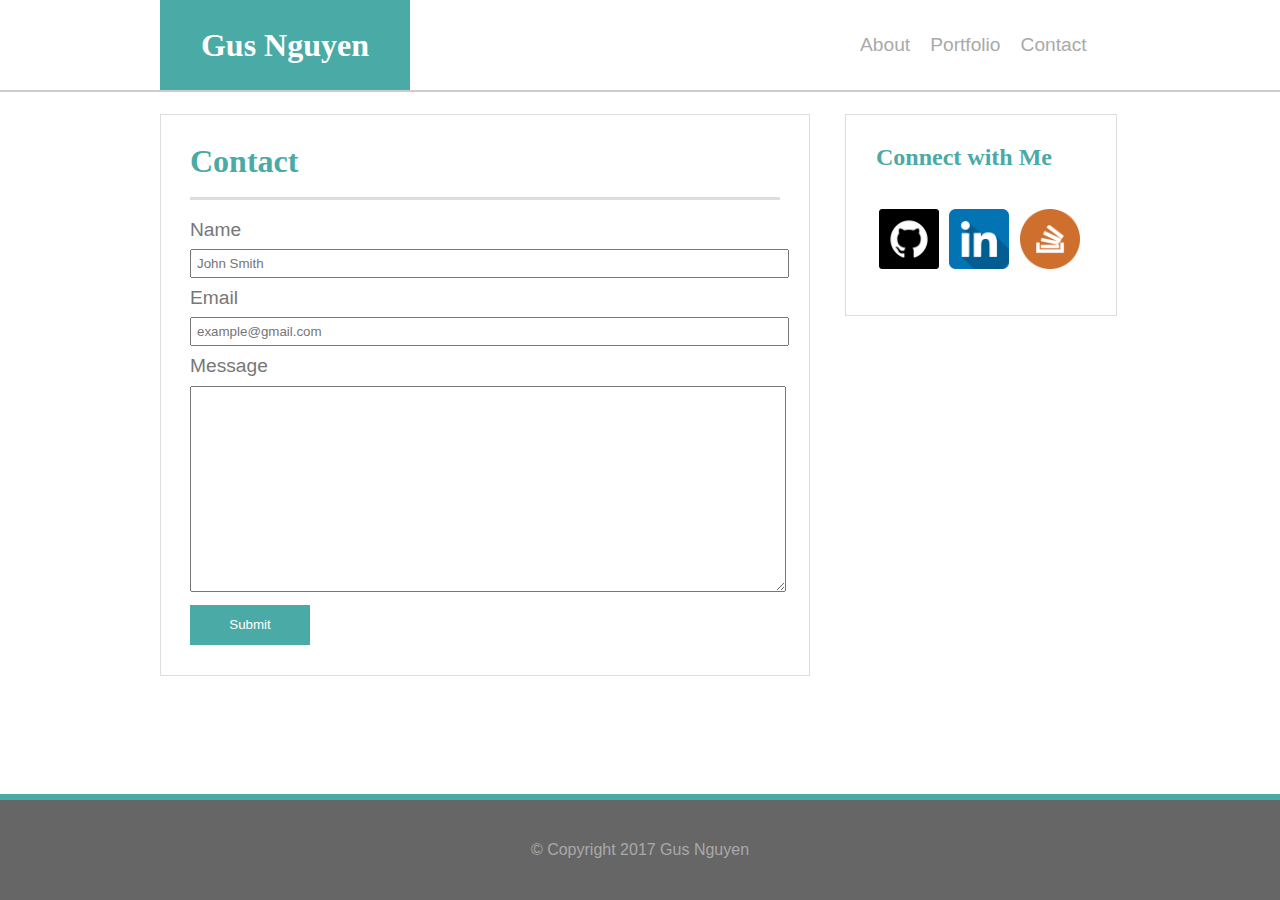
==== contact.html @ f8607143 "Init files, still need to refactor and redo css" ====
<!DOCTYPE html>
<html lang="en-us">

	<head>
		<title>Contact</title>
		<meta charset="UTF-8">
		<link href="./assets/css/reset.css" rel="stylesheet" type="text/css">
		<link href="./assets/css/style-contact.css" rel="stylesheet" type="text/css">

	</head>

	<body>
		<div id="header">
			<div class ="wrapper">
				<h1 id="name" class="header-font">Gus Nguyen</h1>
				<a href="./index.html">
					<h3 class="navigation-bar">About</h3>
				</a>
				<a href="./portfolio.html">
					<h3 class="navigation-bar">Portfolio</h3>
				</a>
				<a href="./contact.html">
					<h3 class="navigation-bar">Contact</h3>	
				</a>
			</div>	
				
		</div>

		<div id="profile" class="wrapper">
			<div id="main-content">
				<h1 class="header-font">Contact</h1>
				<div class="border"></div>
				<form>
					<p>Name</p>
					<input class="input" type="text" placeholder="John Smith">
					<p>Email</p>
					<input class="input" type="text" placeholder="example@gmail.com">
					<p>Message</p>
					<textarea class="textarea"></textarea>
					<button id="submit">Submit</button>
				</form>
			</div>
			<div id="sidebar">
				<h2 id="connect" class="header-font"> Connect with Me</h2>
				<a href="https://github.com/nguyenhachuy"><img src="./assets/images/git.png" alt="" class="link"></a>

				<a href="https://www.linkedin.com/in/nguyenhachuy"><img src="./assets/images/linkedin.png" alt="" class="link"></a>

				<a href="https://stackoverflow.com/users/8452785/gus-nguyen"><img src="./assets/images/stack.png" alt="" class="link"></a>
			</div>

		</div>

		<footer id="footer">
			<div id="line">&copy; Copyright 2017 Gus Nguyen</div>
		</footer>
	
	</body>
</html>
---- assets/css/style-contact.css ----
html, body {
  height: 100%;
}
body {
  display: flex;
  flex-direction: column;
  height: 100vh; /* Avoid the IE 10-11 `min-height` bug. */

}

.wrapper {
	margin: 0 auto;
	width: 960px;
	font-family: 'Arial', 'Helvetica Neue', Helvetica, sans-serif;
	color: #777777;
	flex: 1 0 auto;
}

.wrapper:after {
	content: "";
  	display: table;
  	clear: both;

}

#header {

	height: 90px;
	line-height: 90px;
	vertical-align: middle;
	text-align: center;
	background-color: #ffffff;
	border-bottom: 2px solid #cccccc;
}

#header * {
	height: inherit;
}
#name {
	font-size: 200%;
	font-weight: bold;
	width: 250px;
	color: white;
	margin: 0px 440px 0px 0px;
	background-color: #4aaaa5;
	display: inline-block;
	float: left;
}

#profile {
	margin-top: 22px;
	margin-bottom: 40px;

}

#sidebar {
	height: 140px;
	width: 210px;
	float: left;
	padding: 30px 30px 30px 30px;
	border: 1px solid #dddddd;
	margin-left: 35px;
}

#footer {

	clear:both;
	background-color: #666666;
	border-top: 6px solid #4aaaa5;
	height: 100px;
	font-family: 'Arial', 'Helvetica Neue', Helvetica, sans-serif;
	color: darkgray;
	text-align: center;
	line-height: 100px;
	flex-shrink: 0; /* Prevent Chrome, Opera, and Safari from letting these items shrink to smaller than their content's default minimum size. */


}

#connect {
	font-size: 150%;
	margin-bottom: 40px;
}
.border {
	height: 3px;
	width: 100%;
	background: #dddddd;
	float: left;
	clear:both;
	margin: 20px 0px 20px 0px;
}

.bio {
	font-size: 120%;
}

.header-font {
	color: #4aaaa5;
	font-size: 200%;
	font-weight: bold;
	font-family:'Georgia', Times, Times New Roman, serif;
}

#main-content {
	width: 590px;
	float:left;
	padding: 30px 29px 30px 29px;
	border: 1px solid #dddddd;
}

#profile-pic {
	width: 200px;
	height: 150px;
	float: left;
	margin: 0px 10px 0px 0px;
	background-color: black;
}
.navigation-bar {
	margin: 0px 10px 0px 10px;
	font-size: 120%;
	float: left;
	color: darkgray;
}
.link {
	height: 60px;
	width: 60px; 
	margin: 0px 3px 0px 3px;

}

.input {
	width: 100%;
	margin: 10px 0px 10px 0px;
	padding: 5px 0px 5px 5px;
	color: darkgray;

}
.textarea {
	width: 100%;
	margin: 10px 0px 10px 0px;
	height: 200px;	

 }

 #submit {
 	background-color: #4aaaa5;
 	color: white; 
 	width: 120px;
 	height: 40px;
 	padding: 0;
	border: none;
	font-family: 'Arial', 'Helvetica Neue', Helvetica, sans-serif;
	color: white;


 }
 form p {
 	font-weight: normal;
 	font-size: 120%;
 }
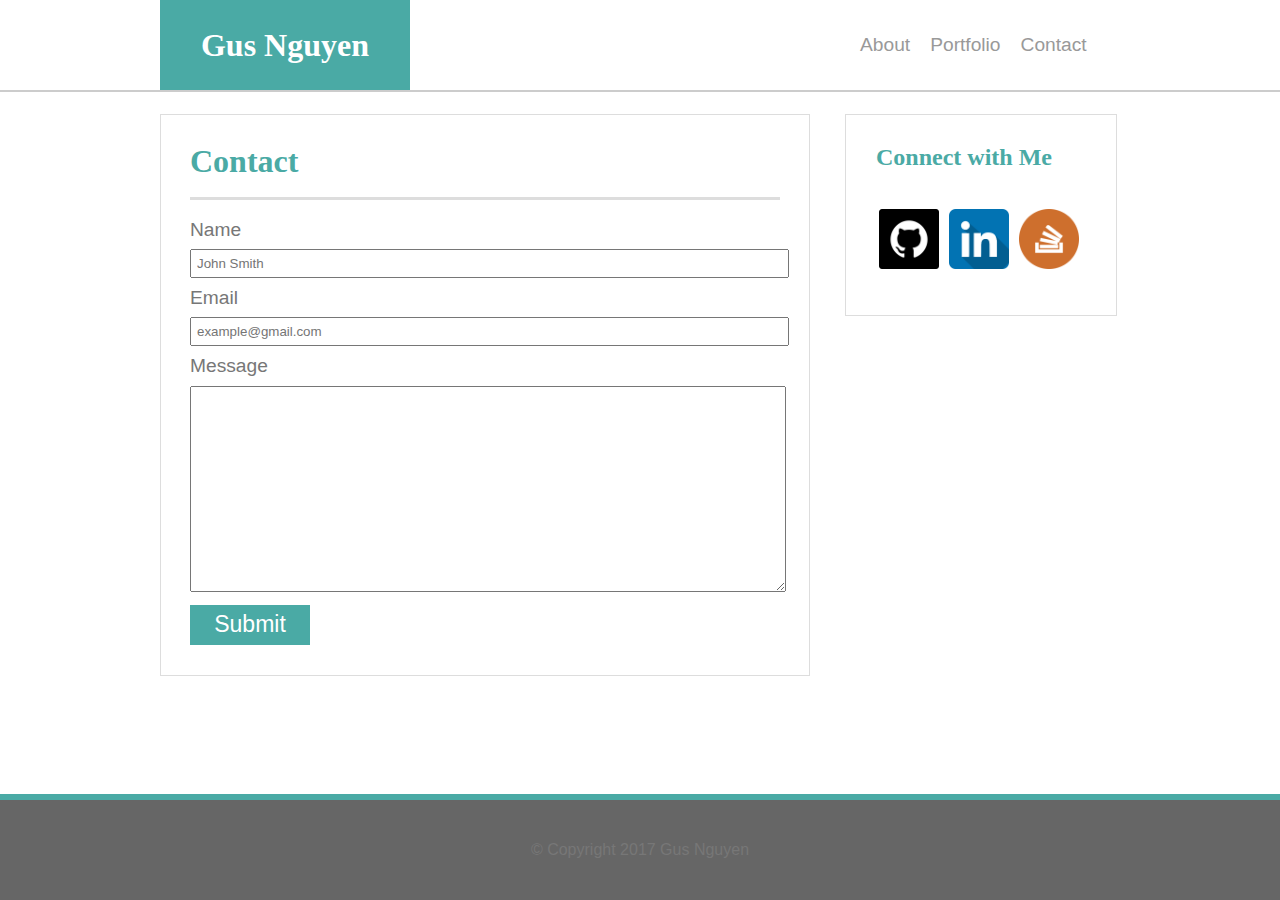
==== commit 23a06f4a: "Contact page's css fixed and shortened" ====
--- a/contact.html
+++ b/contact.html
@@ -5,13 +5,14 @@
 		<title>Contact</title>
 		<meta charset="UTF-8">
 		<link href="./assets/css/reset.css" rel="stylesheet" type="text/css">
+		<link href="./assets/css/style-index.css" rel="stylesheet" type="text/css">
 		<link href="./assets/css/style-contact.css" rel="stylesheet" type="text/css">
 
 	</head>
 
 	<body>
 		<div id="header">
-			<div class ="wrapper">
+			<div class ="wrapper regular-font">
 				<h1 id="name" class="header-font">Gus Nguyen</h1>
 				<a href="./index.html">
 					<h3 class="navigation-bar">About</h3>
@@ -30,7 +31,7 @@
 			<div id="main-content">
 				<h1 class="header-font">Contact</h1>
 				<div class="border"></div>
-				<form>
+				<form class="contact-form regular-font">
 					<p>Name</p>
 					<input class="input" type="text" placeholder="John Smith">
 					<p>Email</p>
@@ -48,11 +49,10 @@
 
 				<a href="https://stackoverflow.com/users/8452785/gus-nguyen"><img src="./assets/images/stack.png" alt="" class="link"></a>
 			</div>
-
 		</div>
 
 		<footer id="footer">
-			<div id="line">&copy; Copyright 2017 Gus Nguyen</div>
+			<div id="line" class="regular-font">&copy; Copyright 2017 Gus Nguyen</div>
 		</footer>
 	
 	</body>
--- a/assets/css/style-index.css
+++ b/assets/css/style-index.css
@@ -0,0 +1,124 @@
+html, body {
+  height: 100%;
+}
+body {
+  display: flex;
+  flex-direction: column;
+  height: 100vh; /* Avoid the IE 10-11 `min-height` bug. */
+
+}
+
+#name, #sidebar, .border, #profile-pic, .navigation-bar {
+	float: left;
+}
+
+
+.wrapper {
+	margin: 0 auto;
+	width: 960px;
+	flex: 1 0 auto;
+}
+
+.wrapper:after {
+	content: "";
+  	display: table;
+  	clear: both;
+}
+
+
+#header {
+	height: 90px;
+	line-height: 90px;
+	background-color: #ffffff;
+	border-bottom: 2px solid #cccccc;
+}
+
+#name {
+	font-weight: bold;
+	width: 250px;
+	color: white;
+	margin: 0px 440px 0px 0px;
+	background-color: #4aaaa5;
+	text-align: center;
+}
+
+
+.navigation-bar {
+	margin: 0px 10px 0px 10px;
+	font-size: 120%;
+	color: #999999;
+}
+
+#profile {
+	margin-top: 22px;
+	margin-bottom: 40px;
+}
+
+#profile h1, h2 {
+	color: #4aaaa5;
+}
+
+#main-content {
+	width: 590px;
+	float:left;
+	padding: 30px 29px 30px 29px;
+	border: 1px solid #dddddd;
+}
+
+.border {
+	height: 3px;
+	width: 100%;
+	background: #dddddd;
+	clear:both;
+	margin: 20px 0px 20px 0px;
+}
+
+#profile-pic {
+	width: 200px;
+	height: 150px;
+	margin: 0px 10px 0px 0px;
+}
+
+.bio {
+	font-size: 120%;
+}
+
+#sidebar {
+	height: 140px;
+	width: 210px;
+	padding: 30px 30px 30px 30px;
+	border: 1px solid #dddddd;
+	margin-left: 35px;
+}
+
+#connect {
+	font-size: 150%;
+	margin-bottom: 40px;
+}
+
+.link {
+	height: 60px;
+	width: 60px; 
+	margin: 0px 3px 0px 3px;
+}
+
+#footer {
+	background-color: #666666;
+	border-top: 6px solid #4aaaa5;
+	height: 100px;
+	color: darkgray;
+	text-align: center;
+	line-height: 100px;
+	flex-shrink: 0; /* Prevent Chrome, Opera, and Safari from letting these items shrink to smaller than their content's default minimum size. */
+}
+
+.header-font {
+	font-family:'Georgia', Times, Times New Roman, serif;
+	font-size: 2em;
+	font-weight: bold;	
+}
+
+.regular-font {
+	font-family: 'Arial', 'Helvetica Neue', Helvetica, sans-serif;
+	color: #777777;
+}
--- a/assets/css/style-contact.css
+++ b/assets/css/style-contact.css
@@ -1,133 +1,3 @@
-html, body {
-  height: 100%;
-}
-body {
-  display: flex;
-  flex-direction: column;
-  height: 100vh; /* Avoid the IE 10-11 `min-height` bug. */
-
-}
-
-.wrapper {
-	margin: 0 auto;
-	width: 960px;
-	font-family: 'Arial', 'Helvetica Neue', Helvetica, sans-serif;
-	color: #777777;
-	flex: 1 0 auto;
-}
-
-.wrapper:after {
-	content: "";
-  	display: table;
-  	clear: both;
-
-}
-
-#header {
-
-	height: 90px;
-	line-height: 90px;
-	vertical-align: middle;
-	text-align: center;
-	background-color: #ffffff;
-	border-bottom: 2px solid #cccccc;
-}
-
-#header * {
-	height: inherit;
-}
-#name {
-	font-size: 200%;
-	font-weight: bold;
-	width: 250px;
-	color: white;
-	margin: 0px 440px 0px 0px;
-	background-color: #4aaaa5;
-	display: inline-block;
-	float: left;
-}
-
-#profile {
-	margin-top: 22px;
-	margin-bottom: 40px;
-
-}
-
-#sidebar {
-	height: 140px;
-	width: 210px;
-	float: left;
-	padding: 30px 30px 30px 30px;
-	border: 1px solid #dddddd;
-	margin-left: 35px;
-}
-
-#footer {
-
-	clear:both;
-	background-color: #666666;
-	border-top: 6px solid #4aaaa5;
-	height: 100px;
-	font-family: 'Arial', 'Helvetica Neue', Helvetica, sans-serif;
-	color: darkgray;
-	text-align: center;
-	line-height: 100px;
-	flex-shrink: 0; /* Prevent Chrome, Opera, and Safari from letting these items shrink to smaller than their content's default minimum size. */
-
-
-}
-
-#connect {
-	font-size: 150%;
-	margin-bottom: 40px;
-}
-.border {
-	height: 3px;
-	width: 100%;
-	background: #dddddd;
-	float: left;
-	clear:both;
-	margin: 20px 0px 20px 0px;
-}
-
-.bio {
-	font-size: 120%;
-}
-
-.header-font {
-	color: #4aaaa5;
-	font-size: 200%;
-	font-weight: bold;
-	font-family:'Georgia', Times, Times New Roman, serif;
-}
-
-#main-content {
-	width: 590px;
-	float:left;
-	padding: 30px 29px 30px 29px;
-	border: 1px solid #dddddd;
-}
-
-#profile-pic {
-	width: 200px;
-	height: 150px;
-	float: left;
-	margin: 0px 10px 0px 0px;
-	background-color: black;
-}
-.navigation-bar {
-	margin: 0px 10px 0px 10px;
-	font-size: 120%;
-	float: left;
-	color: darkgray;
-}
-.link {
-	height: 60px;
-	width: 60px; 
-	margin: 0px 3px 0px 3px;
-
-}
-
 .input {
 	width: 100%;
 	margin: 10px 0px 10px 0px;
@@ -135,6 +5,7 @@
 	color: darkgray;
 
 }
+
 .textarea {
 	width: 100%;
 	margin: 10px 0px 10px 0px;
@@ -150,11 +21,9 @@
  	padding: 0;
 	border: none;
 	font-family: 'Arial', 'Helvetica Neue', Helvetica, sans-serif;
-	color: white;
+	font-size: 1.2em;
+ }
 
-
- }
- form p {
- 	font-weight: normal;
+.contact-form {
  	font-size: 120%;
  }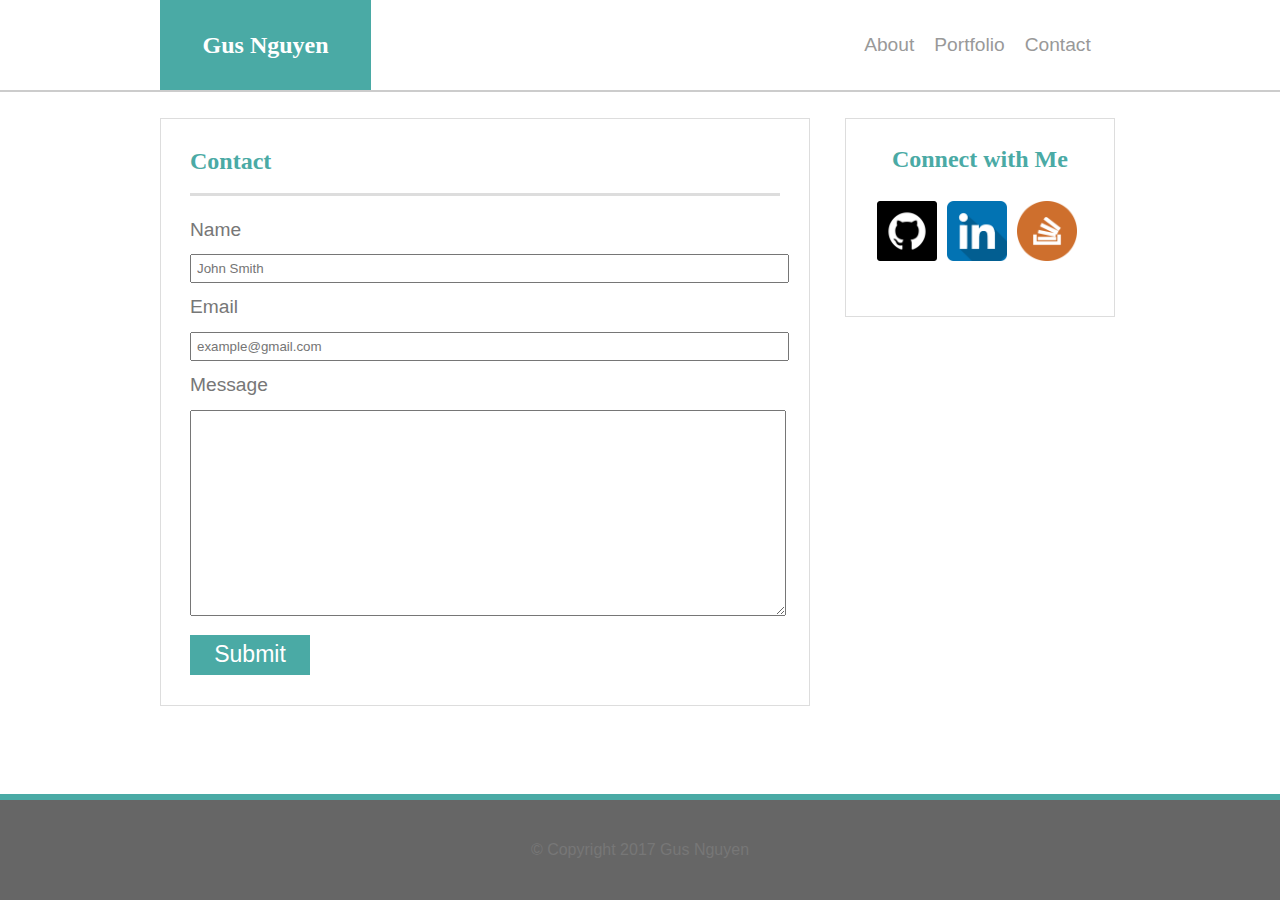
==== commit 9e233f7d: "2nd form" ====
--- a/contact.html
+++ b/contact.html
@@ -14,15 +14,17 @@
 		<div id="header">
 			<div class ="wrapper regular-font">
 				<h1 id="name" class="header-font">Gus Nguyen</h1>
-				<a href="./index.html">
-					<h3 class="navigation-bar">About</h3>
-				</a>
-				<a href="./portfolio.html">
-					<h3 class="navigation-bar">Portfolio</h3>
-				</a>
-				<a href="./contact.html">
-					<h3 class="navigation-bar">Contact</h3>	
-				</a>
+				<div class="navigation-wrapper">
+					<a href="./index.html">
+						<h3 class="navigation-bar">About</h3>
+					</a>
+					<a href="./portfolio.html">
+						<h3 class="navigation-bar">Portfolio</h3>
+					</a>
+					<a href="./contact.html">
+						<h3 class="navigation-bar">Contact</h3>	
+					</a>
+				</div>
 			</div>	
 				
 		</div>
--- a/assets/css/style-index.css
+++ b/assets/css/style-index.css
@@ -34,10 +34,9 @@
 }
 
 #name {
-	font-weight: bold;
-	width: 250px;
+	width: 22%;
 	color: white;
-	margin: 0px 440px 0px 0px;
+	/*margin: 0px 45.8% 0px 0px;*/
 	background-color: #4aaaa5;
 	text-align: center;
 }
@@ -45,13 +44,20 @@
 
 .navigation-bar {
 	margin: 0px 10px 0px 10px;
-	font-size: 120%;
+	font-size: 1.2em;
 	color: #999999;
 }
 
+.navigation-wrapper {
+	flex: 1 0 auto;
+	display: inline-block;
+	float: right;
+	margin-right: 2%;
+}
+
 #profile {
-	margin-top: 22px;
-	margin-bottom: 40px;
+	margin-top: 2%;
+	margin-bottom: 3%;
 }
 
 #profile h1, h2 {
@@ -59,7 +65,7 @@
 }
 
 #main-content {
-	width: 590px;
+	width: 61.4583%;
 	float:left;
 	padding: 30px 29px 30px 29px;
 	border: 1px solid #dddddd;
@@ -80,20 +86,21 @@
 }
 
 .bio {
-	font-size: 120%;
+	font-size: 1.2em;
+	line-height: 1.75em;
 }
 
 #sidebar {
 	height: 140px;
-	width: 210px;
-	padding: 30px 30px 30px 30px;
+	width: 22%;
+	padding: 3% 3% 3% 3%;
 	border: 1px solid #dddddd;
-	margin-left: 35px;
+	margin-left: 3.6%;
 }
 
 #connect {
-	font-size: 150%;
-	margin-bottom: 40px;
+	margin-bottom: 30px;
+	text-align: center;
 }
 
 .link {
@@ -114,7 +121,7 @@
 
 .header-font {
 	font-family:'Georgia', Times, Times New Roman, serif;
-	font-size: 2em;
+	font-size: 1.5em;
 	font-weight: bold;	
 }
 
@@ -122,3 +129,69 @@
 	font-family: 'Arial', 'Helvetica Neue', Helvetica, sans-serif;
 	color: #777777;
 }
+
+/* Media queries */
+@media (max-width: 980px) {
+	.wrapper {
+		width: 700px;
+		font-size: 13px;
+	}
+	
+	#name {
+		padding: 0 10px 0 10px;
+	}
+
+	#main-content {
+		width: 50%;
+	}
+	
+	#sidebar {
+		width: auto;
+	}
+
+	#profile-pic {
+	    display:inline-block;
+	    width:100%;
+	    height: 230px;
+	    margin-bottom: 20px;
+	}
+	.header-font {
+		font-size: 1.7em;
+	}
+	.navigation-bar {
+		margin: 0px 15px 0px 15px;
+	}
+}
+
+@media (max-width: 768px) {
+
+	#main-content, #sidebar {
+		box-sizing: border-box;
+	}
+	.wrapper {
+		width: 600px;
+		font-size: 12px;
+	}
+
+	#name {
+		padding: 0 10px 0 10px;
+	}
+	
+	#main-content {
+		width: 100%;
+	}
+
+	#sidebar {
+		width: 100%;
+		margin: 5% 0;
+	}
+
+	#profile-pic {
+		width: 50%;
+		height: 40%;
+	}
+
+	#connect {
+		text-align: left;
+	}
+}--- a/assets/css/style-contact.css
+++ b/assets/css/style-contact.css
@@ -10,7 +10,6 @@
 	width: 100%;
 	margin: 10px 0px 10px 0px;
 	height: 200px;	
-
  }
 
  #submit {
@@ -26,4 +25,5 @@
 
 .contact-form {
  	font-size: 120%;
+ 	line-height: 1.5em;
  }